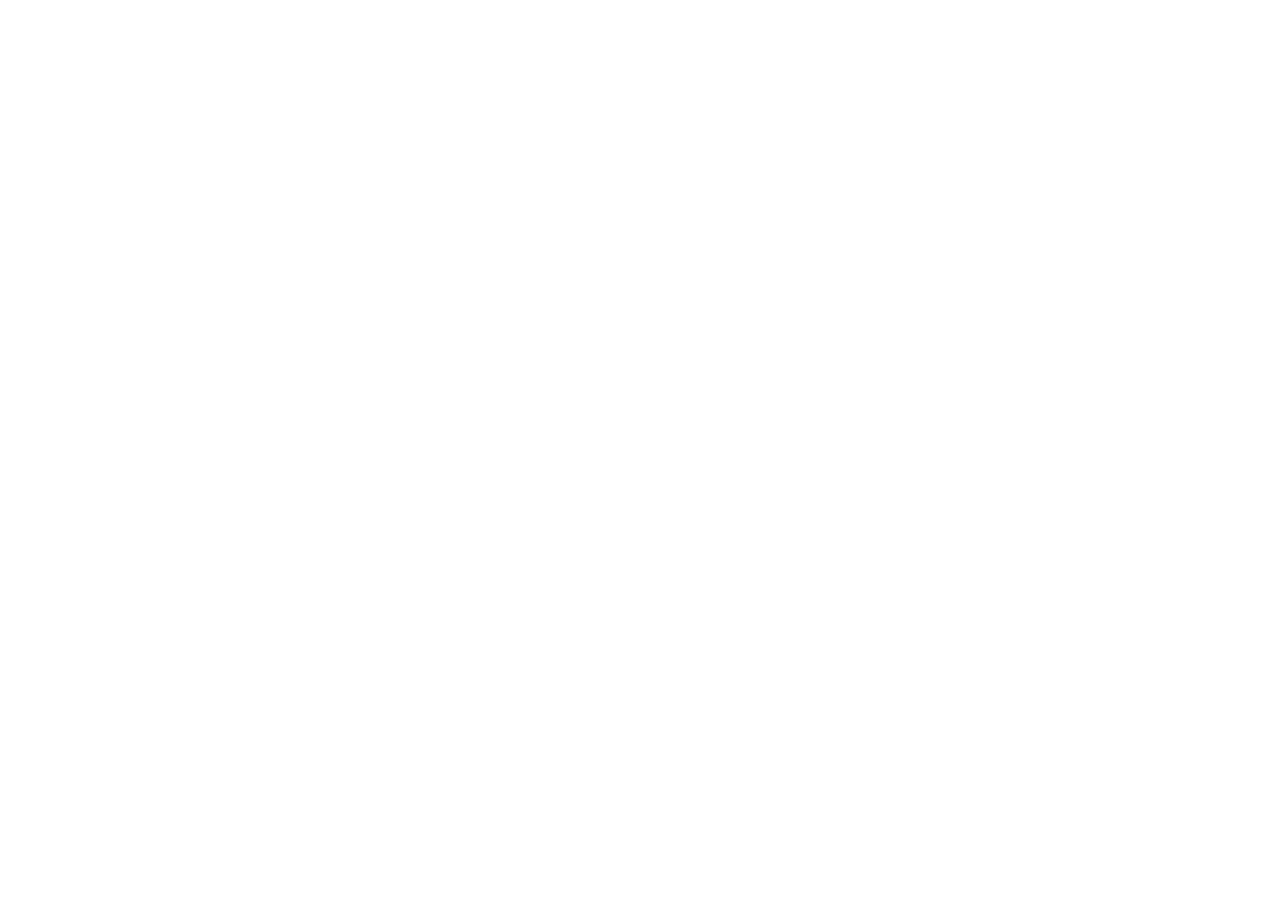
==== Flag/index.html @ 5980a731 "Flags html" ====
<!DOCTYPE html>
<html lang="en">
  <head>
    <meta charset="UTF-8" />
    <meta http-equiv="X-UA-Compatible" content="IE=edge" />
    <meta name="viewport" content="width=device-width, initial-scale=1.0" />
    <title>Document</title>
  </head>
  <body></body>
</html>
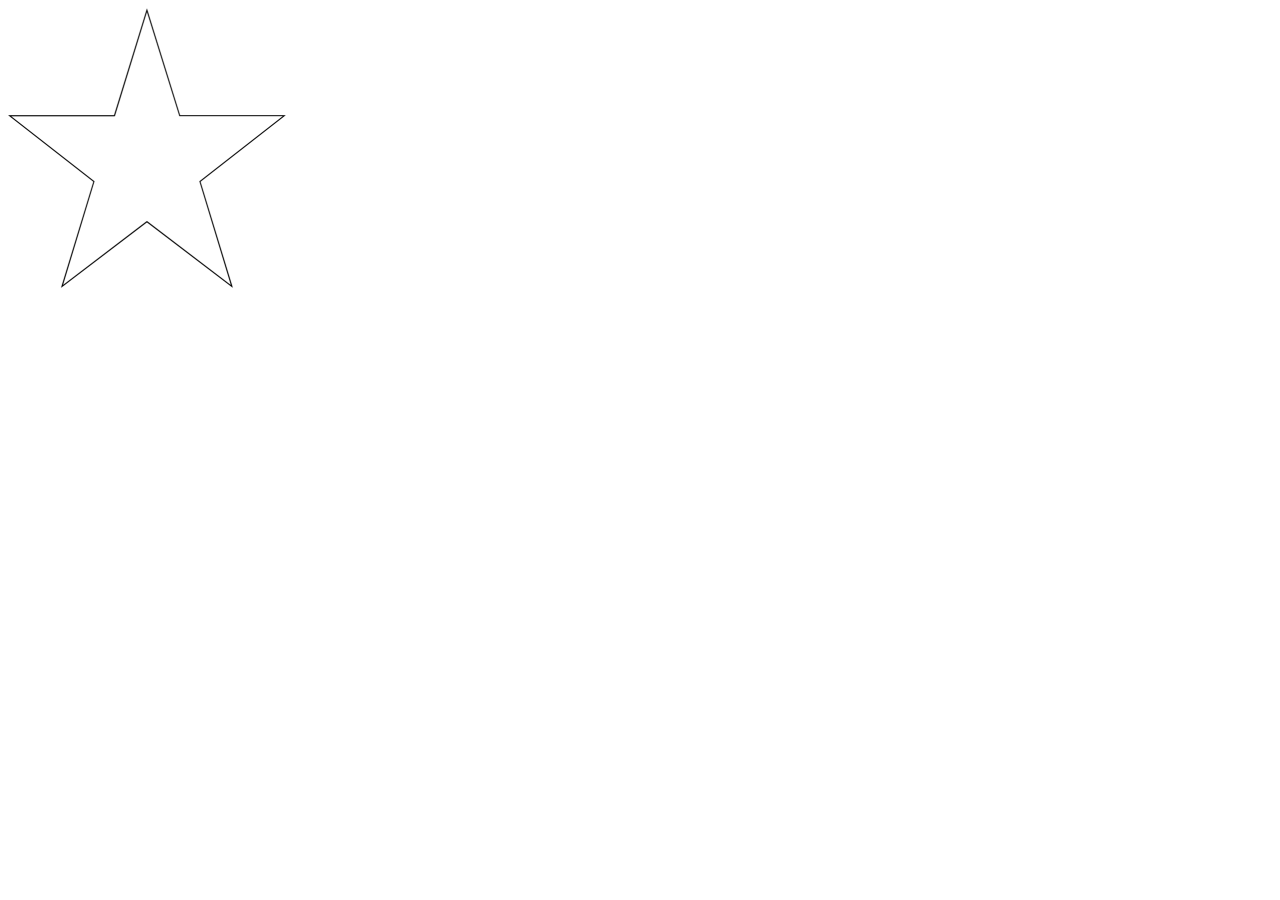
==== commit 0c5a6273: "new changes" ====
--- a/Flag/index.html
+++ b/Flag/index.html
@@ -4,7 +4,13 @@
     <meta charset="UTF-8" />
     <meta http-equiv="X-UA-Compatible" content="IE=edge" />
     <meta name="viewport" content="width=device-width, initial-scale=1.0" />
-    <title>Document</title>
+    <title>Document</title><link rel="stylesheet" href="style.css">
+    <head>
   </head>
+  <div class="star"><img src="star.png" alt="star">
+    
+
   <body></body>
+
+
 </html>
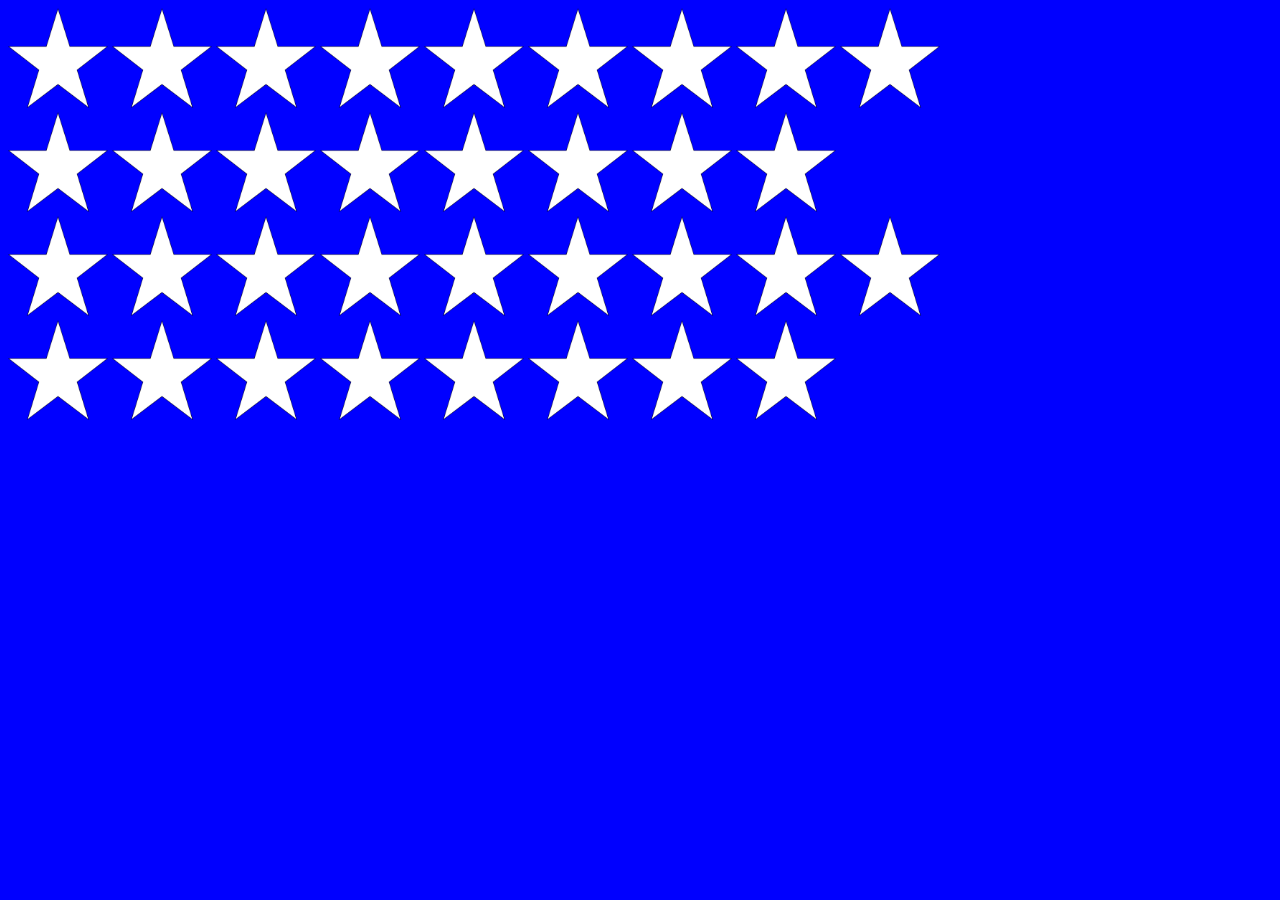
==== commit 1809ab75: "added css for flag" ====
--- a/Flag/index.html
+++ b/Flag/index.html
@@ -7,9 +7,55 @@
     <title>Document</title><link rel="stylesheet" href="style.css">
     <head>
   </head>
-  <div class="star"><img src="star.png" alt="star">
-    
+  <!--9 stars-->
+  <div class="stars"></div>
+  <img src="star.png" alt="star">
+  <img src="star.png" alt="star">
+  <img src="star.png" alt="star">
+  <img src="star.png" alt="star">
+  <img src="star.png" alt="star">
+  <img src="star.png" alt="star">
+  <img src="star.png" alt="star">
+  <img src="star.png" alt="star">
+  <img src="star.png" alt="star">
+ </div>
 
+ <!--8 stars-->
+ <div class="stars"></div>
+ <img src="star.png" alt="star">
+ <img src="star.png" alt="star">
+ <img src="star.png" alt="star">
+ <img src="star.png" alt="star">
+ <img src="star.png" alt="star">
+ <img src="star.png" alt="star">
+ <img src="star.png" alt="star">
+ <img src="star.png" alt="star">
+</div>
+
+<!--9 stars-->
+<div class="stars"></div>
+<img src="star.png" alt="star">
+<img src="star.png" alt="star">
+<img src="star.png" alt="star">
+<img src="star.png" alt="star">
+<img src="star.png" alt="star">
+<img src="star.png" alt="star">
+<img src="star.png" alt="star">
+<img src="star.png" alt="star">
+<img src="star.png" alt="star">
+</div>
+
+<!--8 stars-->
+<div class="stars"></div>
+<img src="star.png" alt="star">
+<img src="star.png" alt="star">
+<img src="star.png" alt="star">
+<img src="star.png" alt="star">
+<img src="star.png" alt="star">
+<img src="star.png" alt="star">
+<img src="star.png" alt="star">
+<img src="star.png" alt="star">
+</div>
   <body></body>
 
 
--- a/Flag/style.css
+++ b/Flag/style.css
@@ -0,0 +1,13 @@
+body {
+  background-color: blue;
+}
+
+img {
+  height: 100px;
+  width: 100px;
+}
+
+div {
+  display: flex;
+  justify-content: center;
+}
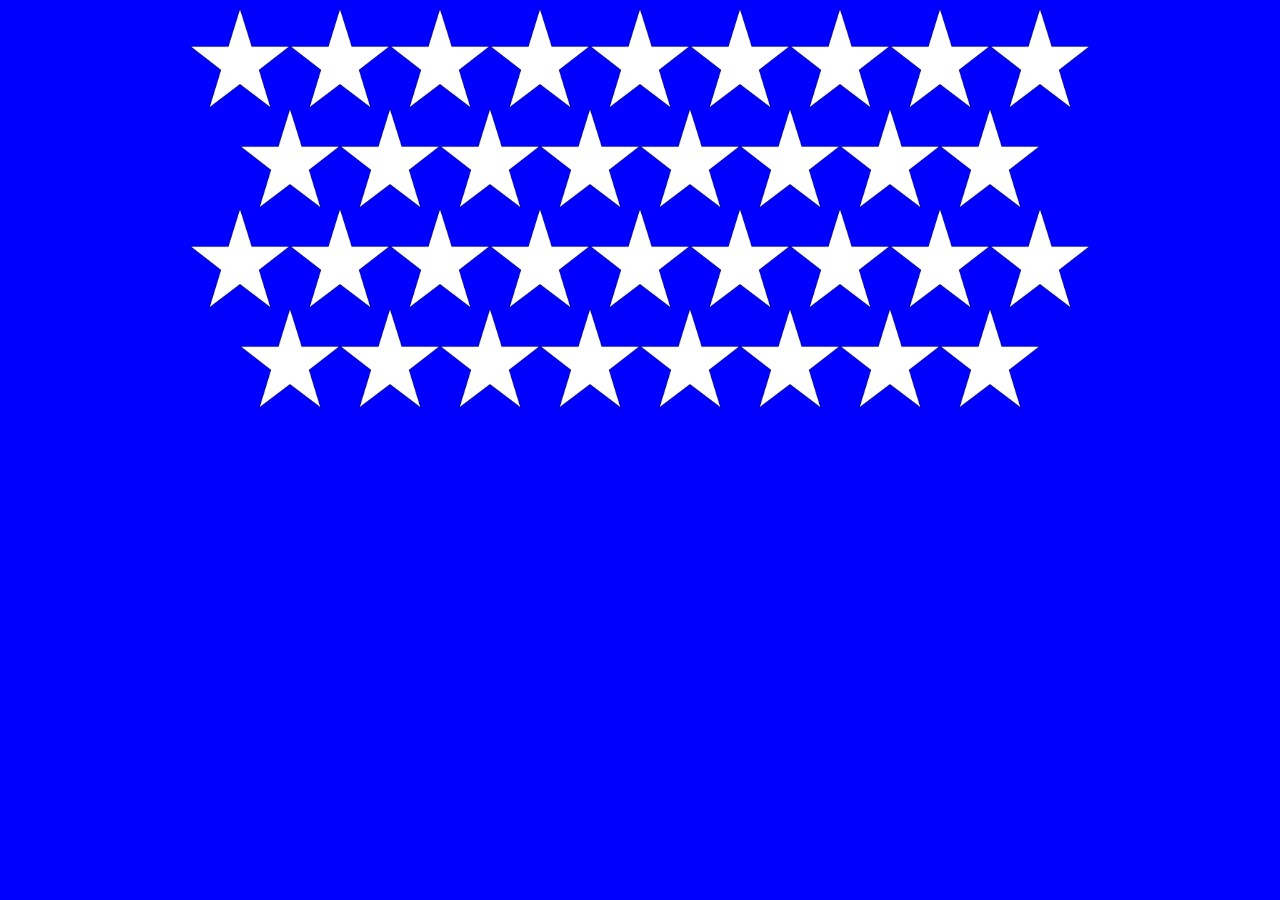
==== commit 854b88fe: "hmtl changes" ====
--- a/Flag/index.html
+++ b/Flag/index.html
@@ -8,7 +8,7 @@
     <head>
   </head>
   <!--9 stars-->
-  <div class="stars"></div>
+  <div class="stars">
   <img src="star.png" alt="star">
   <img src="star.png" alt="star">
   <img src="star.png" alt="star">
@@ -21,7 +21,7 @@
  </div>
 
  <!--8 stars-->
- <div class="stars"></div>
+ <div class="stars">
  <img src="star.png" alt="star">
  <img src="star.png" alt="star">
  <img src="star.png" alt="star">
@@ -33,7 +33,7 @@
 </div>
 
 <!--9 stars-->
-<div class="stars"></div>
+<div class="stars">
 <img src="star.png" alt="star">
 <img src="star.png" alt="star">
 <img src="star.png" alt="star">
@@ -46,7 +46,7 @@
 </div>
 
 <!--8 stars-->
-<div class="stars"></div>
+<div class="stars">
 <img src="star.png" alt="star">
 <img src="star.png" alt="star">
 <img src="star.png" alt="star">
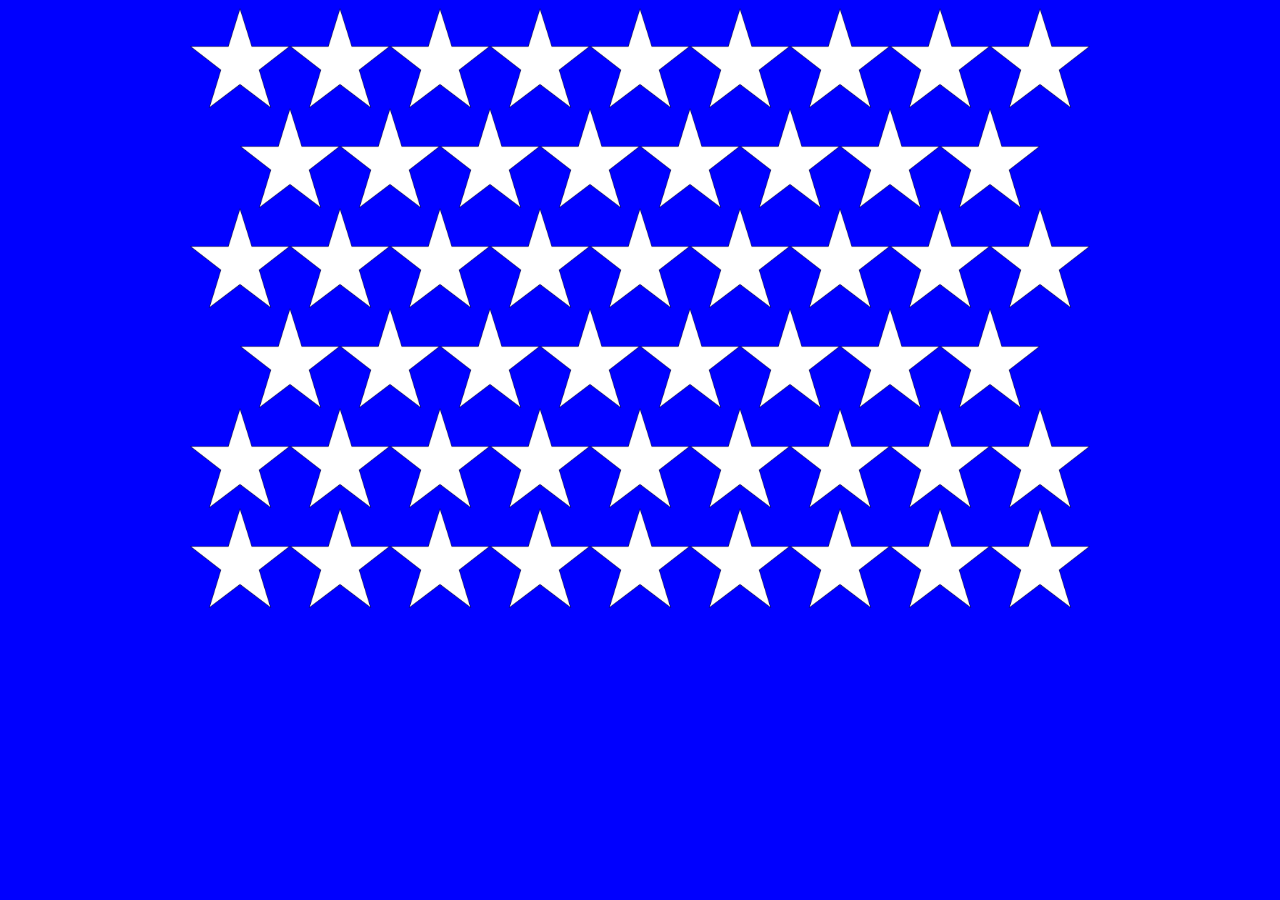
==== commit 7c712cec: "html changes" ====
--- a/Flag/index.html
+++ b/Flag/index.html
@@ -56,6 +56,32 @@
 <img src="star.png" alt="star">
 <img src="star.png" alt="star">
 </div>
+
+<!--9 stars-->
+<div class="stars">
+<img src="star.png" alt="star">
+<img src="star.png" alt="star">
+<img src="star.png" alt="star">
+<img src="star.png" alt="star">
+<img src="star.png" alt="star">
+<img src="star.png" alt="star">
+<img src="star.png" alt="star">
+<img src="star.png" alt="star">
+<img src="star.png" alt="star">
+</div>
+
+    <!--8 stars-->
+<div class="stars">
+<img src="star.png" alt="star">
+<img src="star.png" alt="star">
+<img src="star.png" alt="star">
+<img src="star.png" alt="star">
+<img src="star.png" alt="star">
+<img src="star.png" alt="star">
+<img src="star.png" alt="star">
+<img src="star.png" alt="star">
+<img src="star.png" alt="star">
+ </div>
   <body></body>
 
 
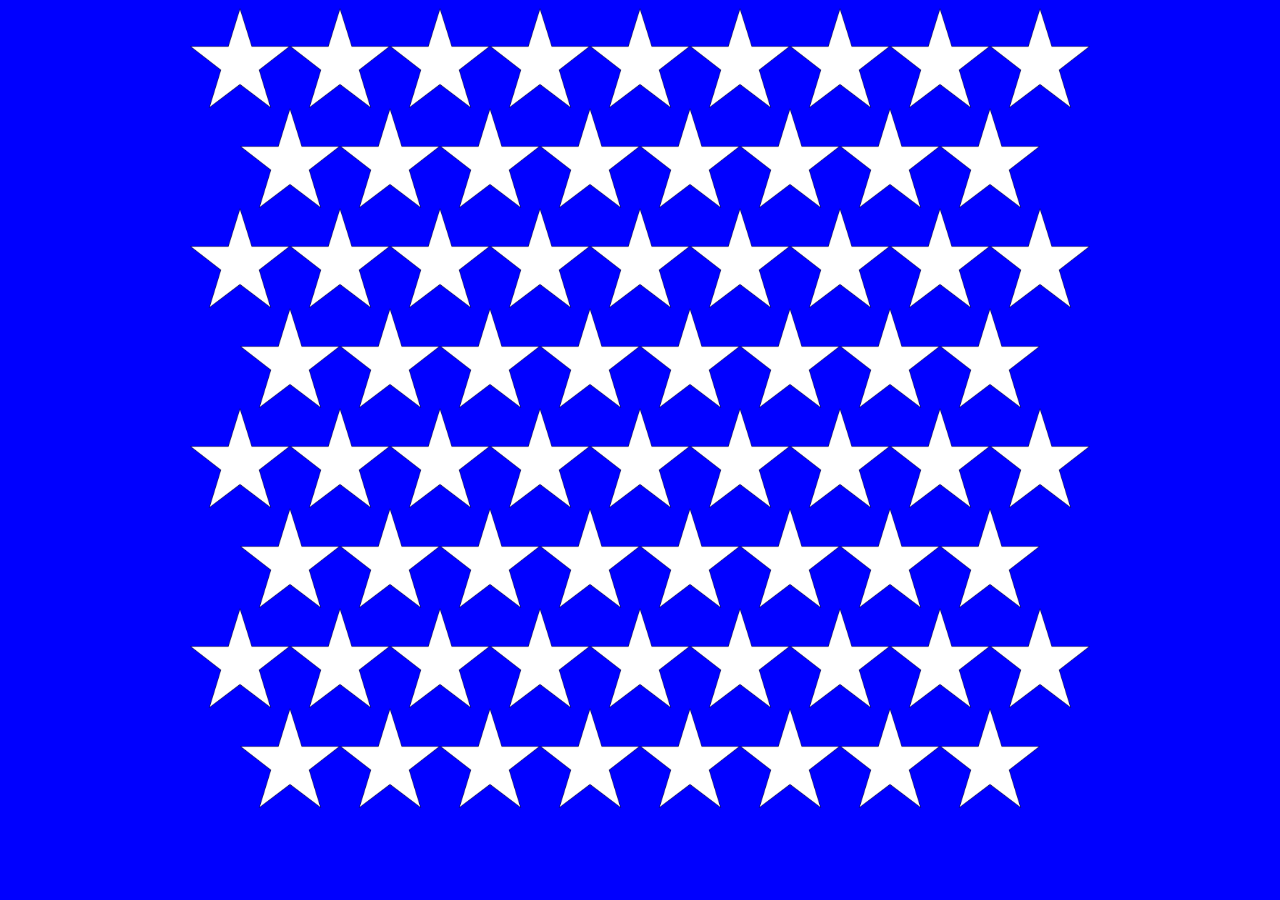
==== commit bd18cfe7: "added more stars" ====
--- a/Flag/index.html
+++ b/Flag/index.html
@@ -80,6 +80,30 @@
 <img src="star.png" alt="star">
 <img src="star.png" alt="star">
 <img src="star.png" alt="star">
+
+ </div>
+
+ <!--9 stars-->
+ <div class="stars">
+  <img src="star.png" alt="star">
+  <img src="star.png" alt="star">
+  <img src="star.png" alt="star">
+  <img src="star.png" alt="star">
+  <img src="star.png" alt="star">
+  <img src="star.png" alt="star">
+  <img src="star.png" alt="star">
+  <img src="star.png" alt="star">
+  <img src="star.png" alt="star">
+  </div>
+<!--8 stars-->
+<div class="stars">
+<img src="star.png" alt="star">
+<img src="star.png" alt="star">
+<img src="star.png" alt="star">
+<img src="star.png" alt="star">
+<img src="star.png" alt="star">
+<img src="star.png" alt="star">
+<img src="star.png" alt="star">
 <img src="star.png" alt="star">
  </div>
   <body></body>
